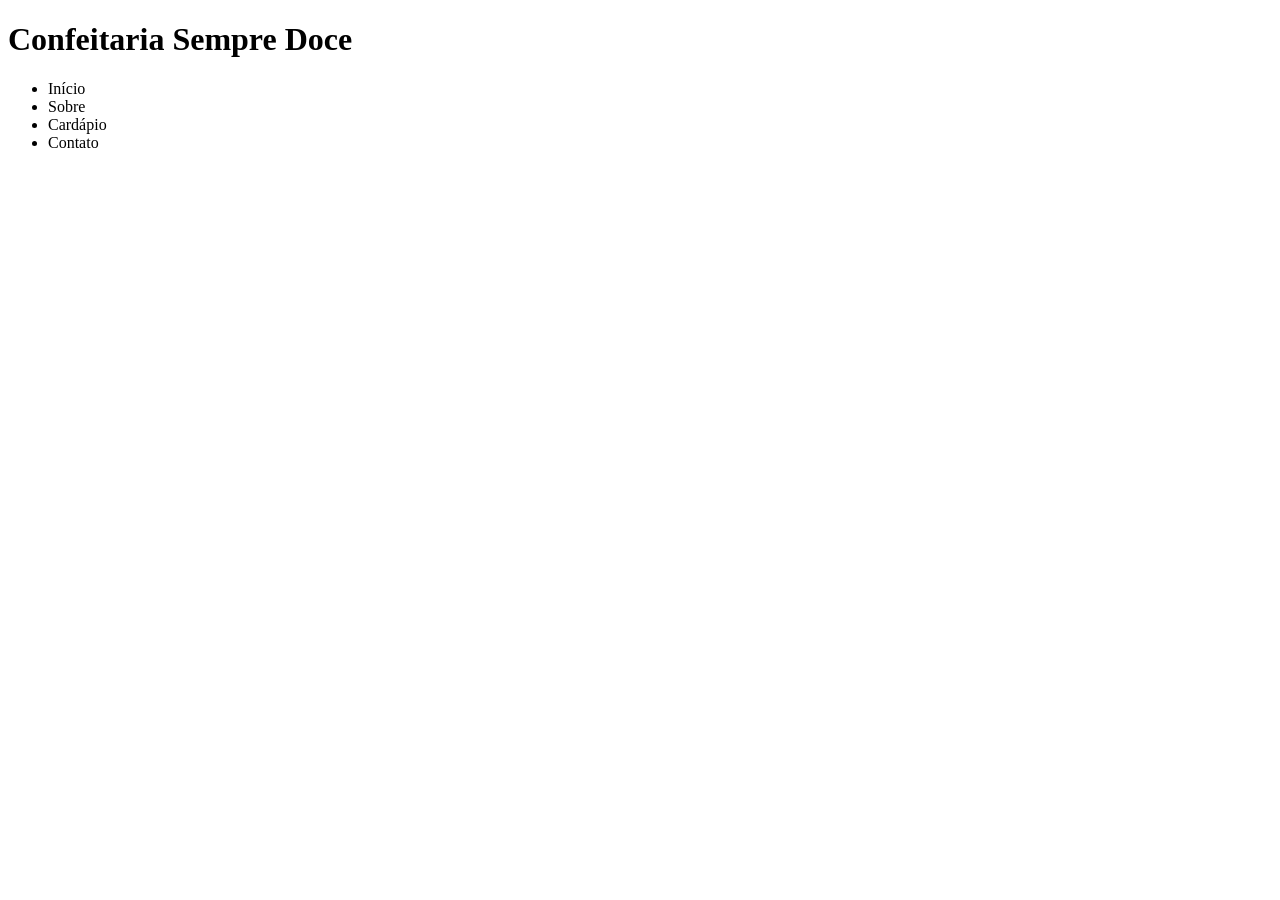
==== index.html @ 5c9d1050 "Add initial HTML structure for Confeitaria site" ====
<!DOCTYPE html>
<html lang="pt-br">
  <head>
    <meta charset="UTF-8">
    <meta name="viewport" content="width=device-width, initial-scale=1.0">
    <link rel="stylesheet" href="src/style.css">
    <title>Confeitaria</title>
  </head>
  <body>

    <header>
      <div>
        <h1>Confeitaria Sempre Doce</h1>
        <nav>
          <ul>
            <li>Início</li>
            <li>Sobre</li>
            <li>Cardápio</li>
            <li>Contato</li>
          </ul>
        </nav>
      </div>
    
    </header>
    


  </body>
</html>
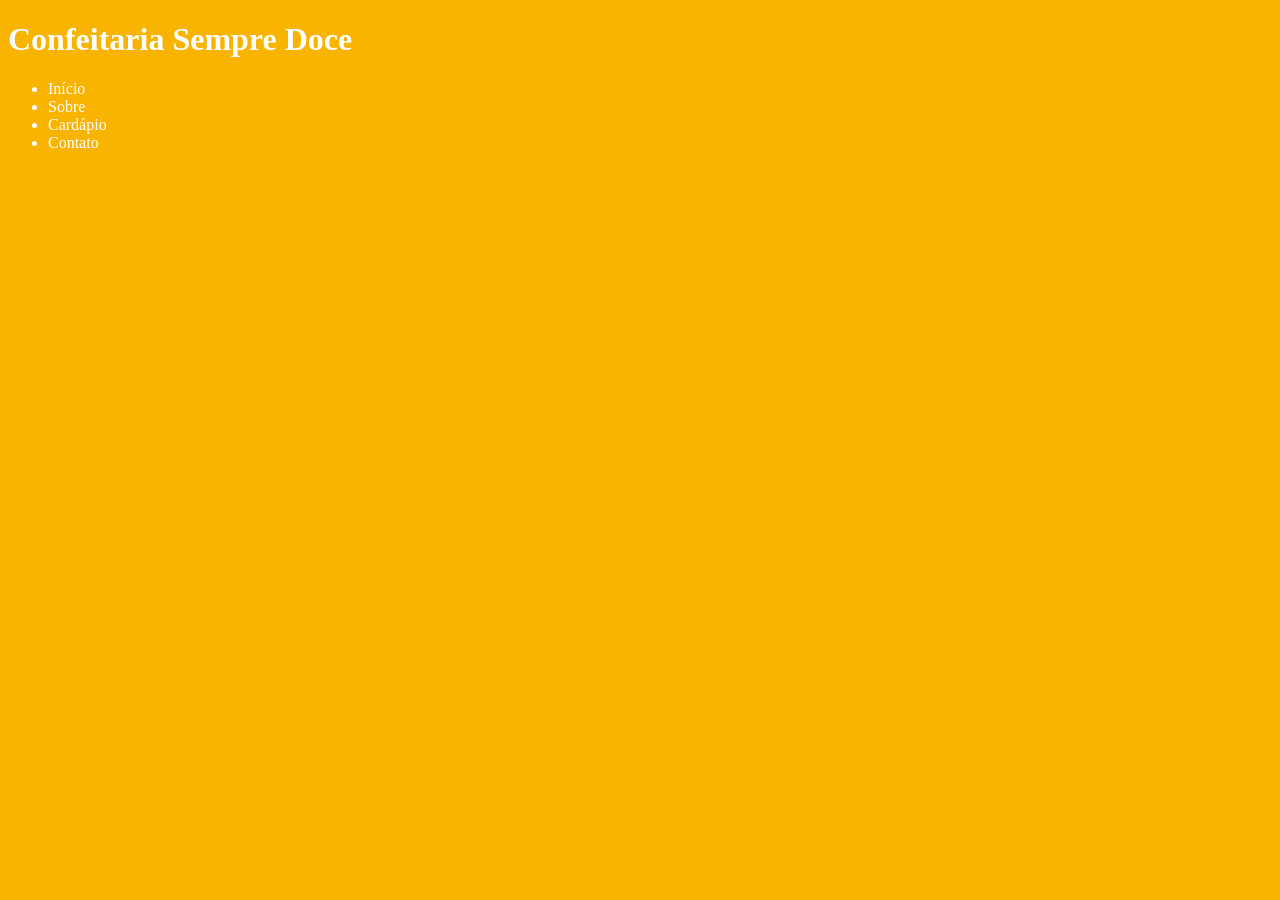
==== commit 1e54bcc7: "update" ====
--- a/index.html
+++ b/index.html
@@ -3,7 +3,7 @@
   <head>
     <meta charset="UTF-8">
     <meta name="viewport" content="width=device-width, initial-scale=1.0">
-    <link rel="stylesheet" href="src/style.css">
+    <link rel="stylesheet" href="style.css">
     <title>Confeitaria</title>
   </head>
   <body>
--- a/style.css
+++ b/style.css
@@ -0,0 +1,4 @@
+body {
+    background-color: #f8b400;
+    color: white;
+}
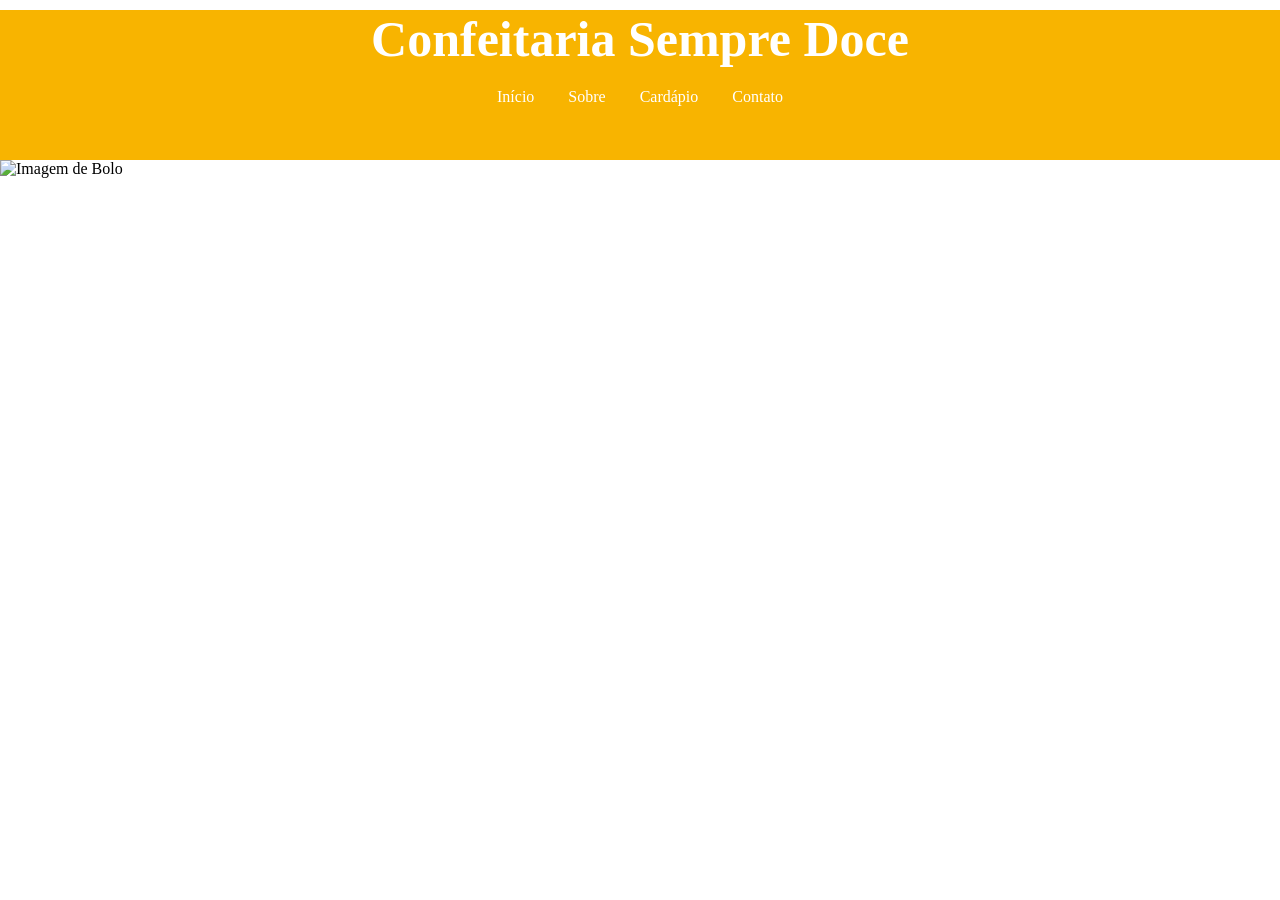
==== commit 752fa846: "Colocando Imagem" ====
--- a/index.html
+++ b/index.html
@@ -22,6 +22,10 @@
       </div>
     
     </header>
+
+    <div>
+       <img src="https://cdn.casaeculinaria.com/wp-content/uploads/2022/10/04101905/Bolo-de-chocolate-2.webp" alt="Imagem de Bolo">
+    </div>
     
 
 
--- a/style.css
+++ b/style.css
@@ -1,4 +1,36 @@
-body {
+* {
+    margin: 0;
+    padding: 0;
+}
+
+header {
     background-color: #f8b400;
     color: white;
+    height: 150px;
 }
+
+header h1 {
+    text-align: center;
+    font-size: 50px;
+}
+
+h1 {
+    margin-top: 10px;
+    margin-bottom: 20px;
+
+}
+
+nav ul {
+    list-style: none;
+    text-align: center;
+}
+
+nav ul :hover {
+    cursor: pointer;
+    color: #000000;
+}
+
+nav ul li {
+    display: inline;
+    margin: 0 15px;
+}
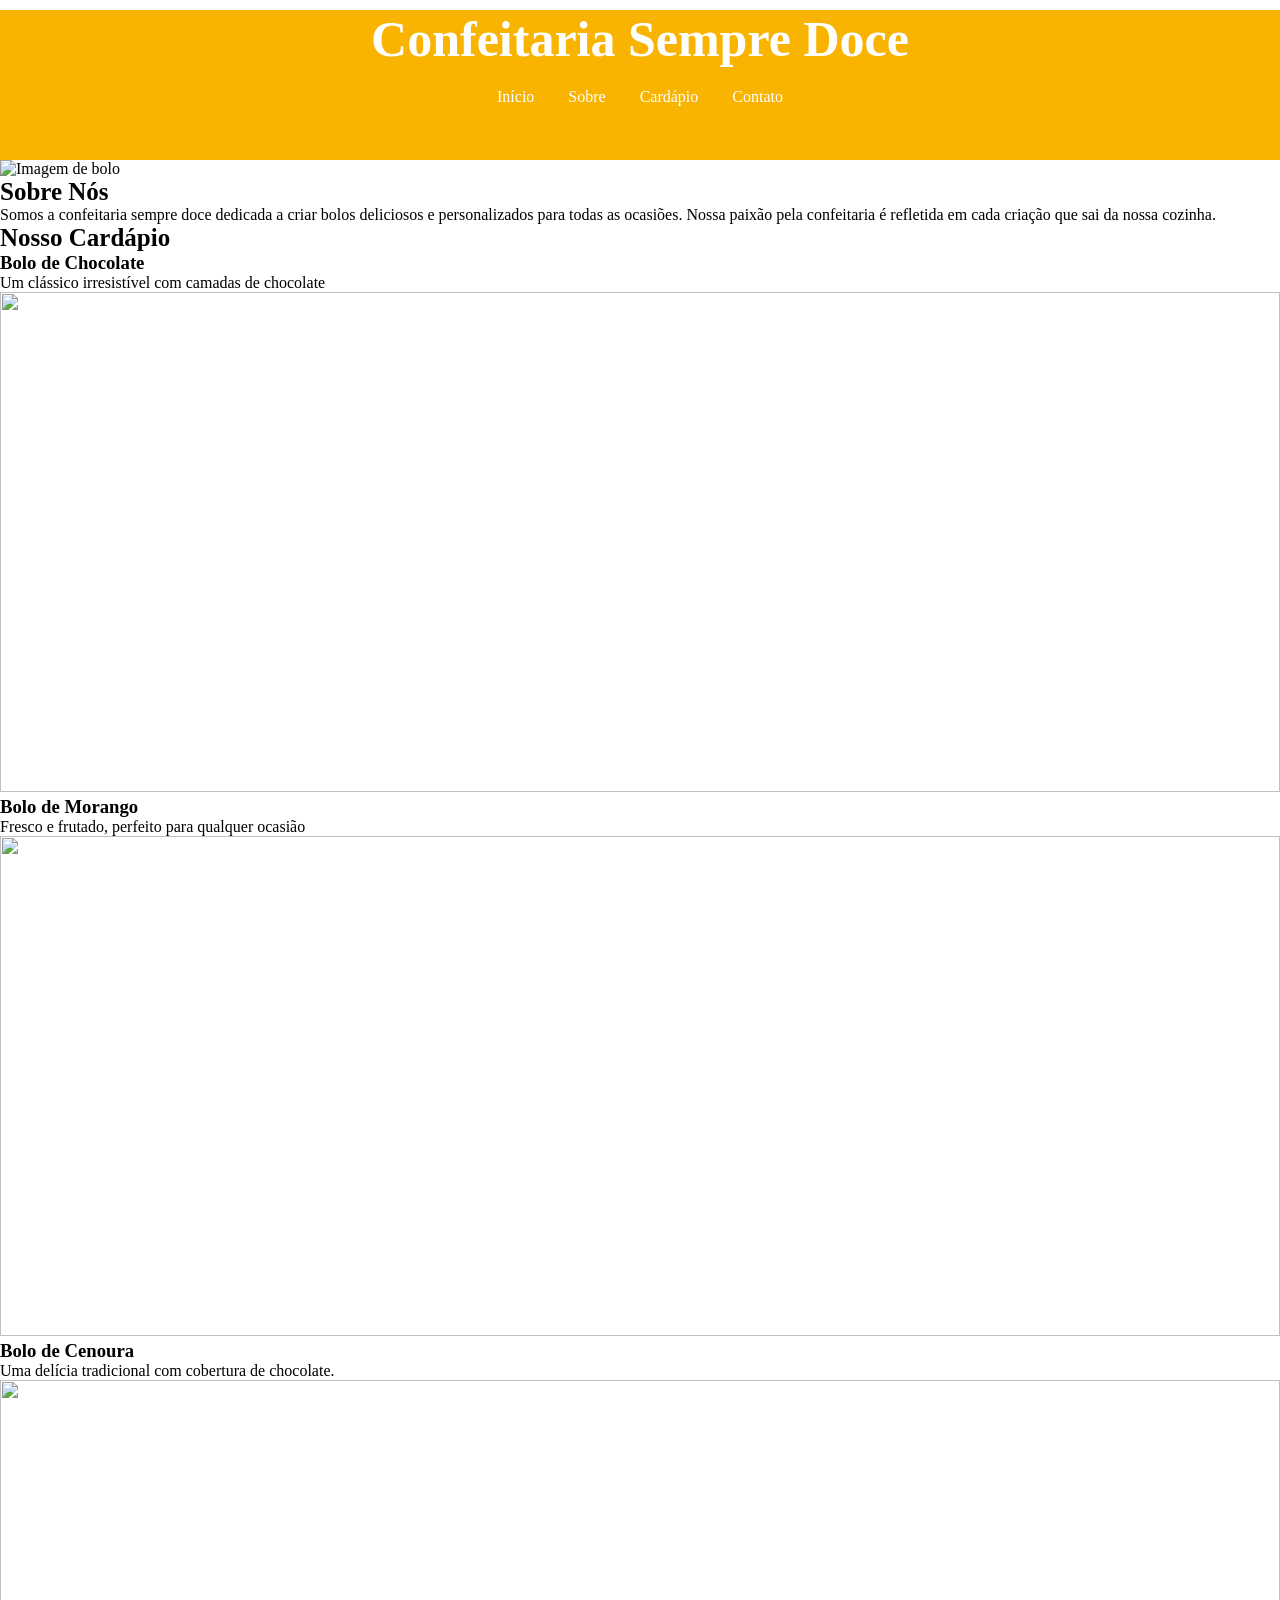
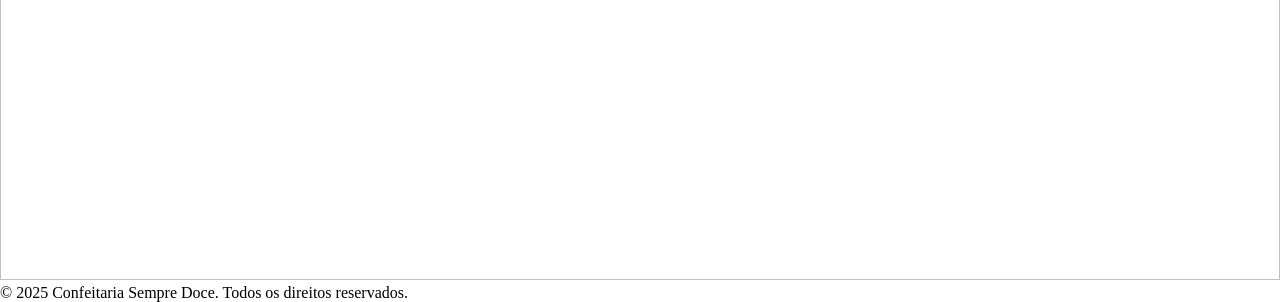
==== commit 7083519e: "ajustando 2" ====
--- a/index.html
+++ b/index.html
@@ -3,11 +3,17 @@
   <head>
     <meta charset="UTF-8">
     <meta name="viewport" content="width=device-width, initial-scale=1.0">
+    
+    <link rel="preconnect" href="https://fonts.googleapis.com">
+    <link rel="preconnect" href="https://fonts.gstatic.com" crossorigin>
+    <link href="https://fonts.googleapis.com/css2?family=Google+Sans+Code:ital,wght@0,300..800;1,300..800&display=swap" rel="stylesheet">
+    
     <link rel="stylesheet" href="style.css">
+    <link rel="stylesheet" href="padrao.css">
+
     <title>Confeitaria</title>
   </head>
   <body>
-
     <header>
       <div>
         <h1>Confeitaria Sempre Doce</h1>
@@ -15,19 +21,70 @@
           <ul>
             <li>Início</li>
             <li>Sobre</li>
-            <li>Cardápio</li>
+            <li>
+              <a class="link" href="cardapio.html">Cardápio</a>
+            </li>
             <li>Contato</li>
           </ul>
         </nav>
       </div>
+    </header>
     
-    </header>
+    <div>
+      <img src="https://www.comidaereceitas.com.br/img/sizeswp/1200x675/2020/05/bolo_chocolate_leite.jpg" alt="Imagem de bolo"/>
+    </div>
 
-    <div>
-       <img src="https://cdn.casaeculinaria.com/wp-content/uploads/2022/10/04101905/Bolo-de-chocolate-2.webp" alt="Imagem de Bolo">
+    <div class="sobre-nos">
+      <h2 style="font-size: 25px;">Sobre Nós</h2>
+      <p class="paragrafo-texto">
+        Somos a confeitaria sempre doce dedicada a criar bolos
+        deliciosos e personalizados para todas as ocasiões.
+        Nossa paixão pela confeitaria é refletida em cada
+        criação que sai da nossa cozinha.
+      </p>
+    </div>
+
+    <div class="sobre-nos">
+      <h2 style="font-size: 25px;">Nosso Cardápio</h2>
+      <div class="itens-cardapio">
+        <div class="item-cardapio">
+          
+          <h3>Bolo de Chocolate</h3>
+          
+          <p class="descricao">
+            Um clássico irresistível com
+            camadas de chocolate
+          </p>
+          <img class="img-item" src="https://www.comidaereceitas.com.br/img/sizeswp/1200x675/2020/05/bolo_chocolate_leite.jpg" />
+        </div>
+
+        <div class="item-cardapio">
+          <h3>Bolo de Morango</h3>
+          <p class="descricao">
+            Fresco e frutado, perfeito para
+            qualquer ocasião
+          </p>
+          <img class="img-item" src="https://www.comidaereceitas.com.br/img/sizeswp/1200x675/2020/05/bolo_chocolate_leite.jpg" />
+        </div>
+
+        <div class="item-cardapio">
+          <h3>Bolo de Cenoura</h3>
+          <p class="descricao">
+            Uma delícia tradicional com 
+            cobertura de chocolate.
+          </p>
+          <img class="img-item" src="https://www.comidaereceitas.com.br/img/sizeswp/1200x675/2020/05/bolo_chocolate_leite.jpg" />
+        </div>
+
+      </div>
     </div>
     
-
+    <footer>
+      <p>
+        &copy; 2025 Confeitaria Sempre Doce.
+        Todos os direitos reservados.
+      </p>
+    </footer>
 
   </body>
-</html>
+</html>
--- a/style.css
+++ b/style.css
@@ -34,3 +34,9 @@
     display: inline;
     margin: 0 15px;
 }
+
+img {
+    width: 100%;
+    height: 500px;
+    object-fit: cover;
+}
--- a/padrao.css
+++ b/padrao.css
@@ -0,0 +1,12 @@
+.link {
+    text-decoration: none;
+    color: white;    
+}
+
+.link:visited {
+    text-decoration: none;    
+}
+
+.link:hover {
+    text-decoration: underline;
+}
